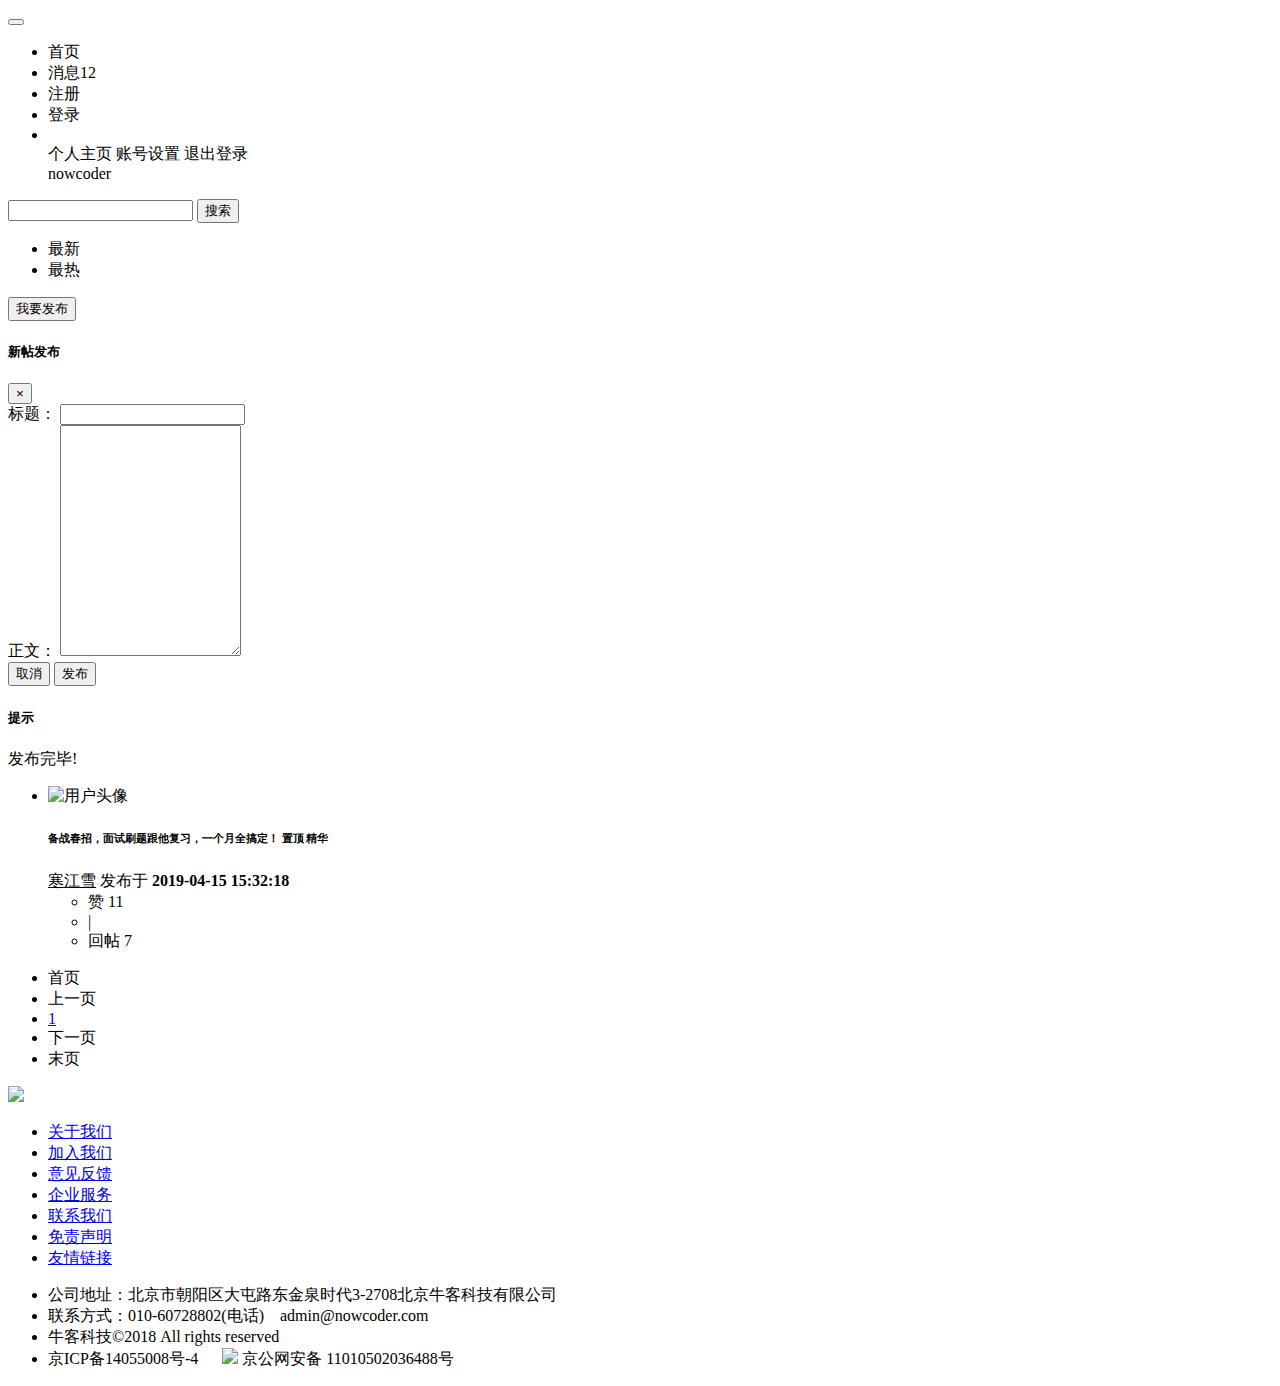
==== src/main/resources/templates/index.html @ 5c81f7e5 "1.0" ====
<!doctype html>
<html lang="en" xmlns:th="http://www.thymeleaf.org">
<head>
	<meta charset="utf-8">
	<meta name="viewport" content="width=device-width, initial-scale=1, shrink-to-fit=no">
<!--&lt;!&ndash;	访问页面的时候，在此处生成一个Csrf令牌&ndash;&gt;-->
<!--	<meta name="_csrf" th:content="${_csrf.token}">-->
<!--	<meta name="_csrf_header" th:content="${_csrf.headerName}">-->

	<link rel="icon" href="https://static.nowcoder.com/images/logo_87_87.png"/>
<!--	<link rel="stylesheet" href="https://stackpath.bootstrapcdn.com/bootstrap/4.3.1/css/bootstrap.min.css" crossorigin="anonymous">-->
	<link rel="stylesheet" th:href="@{/bootstrap-4.4.1/css/bootstrap.min.css}" />
	<link rel="stylesheet" th:href="@{/css/global.css}" />
	<title>牛客网-首页</title>
</head>
<body>
<div class="nk-container">
	<!-- 头部 -->
	<header class="bg-dark sticky-top" th:fragment="header">
		<div class="container">
			<!-- 导航 -->
			<nav class="navbar navbar-expand-lg navbar-dark">
				<!-- logo -->
				<a class="navbar-brand" href="#"></a>
				<button class="navbar-toggler" type="button" data-toggle="collapse" data-target="#navbarSupportedContent" aria-controls="navbarSupportedContent" aria-expanded="false" aria-label="Toggle navigation">
					<span class="navbar-toggler-icon"></span>
				</button>
				<!-- 功能 -->
				<div class="collapse navbar-collapse" id="navbarSupportedContent">
					<ul class="navbar-nav mr-auto">
						<li class="nav-item ml-3 btn-group-vertical">
							<a class="nav-link" th:href="@{/index}">首页</a>
						</li>
						<li class="nav-item ml-3 btn-group-vertical"  th:if="${loginUser!=null}">
							<a class="nav-link position-relative" th:href="@{/letter/list}">消息<span class="badge badge-danger" th:utext="${allUnreadCount!=0?allUnreadCount:''}">12</span></a>
						</li>
						<li class="nav-item ml-3 btn-group-vertical" th:if="${loginUser==null}">
							<a class="nav-link" th:href="@{/register}">注册</a>
						</li>
						<li class="nav-item ml-3 btn-group-vertical" th:if="${loginUser==null}">
							<a class="nav-link" th:href="@{/login}">登录</a>
						</li>
						<li class="nav-item ml-3 btn-group-vertical dropdown" th:if="${loginUser!=null}">
							<a class="nav-link dropdown-toggle" href="#" id="navbarDropdown" role="button" data-toggle="dropdown" aria-haspopup="true" aria-expanded="false">
								<img th:src="${loginUser.headerUrl}" class="rounded-circle" style="width:30px;"/>
							</a>
							<div class="dropdown-menu" aria-labelledby="navbarDropdown">
								<a class="dropdown-item text-center" th:href="@{|/user/profile/${loginUser.id}|}">个人主页</a>
								<a class="dropdown-item text-center" th:href="@{/user/setting}">账号设置</a>
								<a class="dropdown-item text-center" th:href="@{/logout}">退出登录</a>
								<div class="dropdown-divider"></div>
								<span class="dropdown-item text-center text-secondary" th:utext="${loginUser.username}">nowcoder</span>
							</div>
						</li>
					</ul>
					<!-- 搜索 -->
					<form class="form-inline my-2 my-lg-0" method="get" th:action="@{/search}">
						<input class="form-control mr-sm-2" type="search" aria-label="Search" name="keyword" th:value="${keyword}"/>
						<button class="btn btn-outline-light my-2 my-sm-0" type="submit">搜索</button>
					</form>
				</div>
			</nav>
		</div>
	</header>

	<!-- 内容 -->
	<div class="main">
		<div class="container">
			<div class="position-relative">
				<!-- 筛选条件 -->
				<ul class="nav nav-tabs mb-3">
					<li class="nav-item">
						<a th:class="|nav-link ${orderModel==0?'active':''}|" th:href="@{/index(orderModel=0)}">最新</a>
					</li>
					<li class="nav-item">
						<a th:class="|nav-link ${orderModel==1?'active':''}|"  th:href="@{/index(orderModel=1)}">最热</a>
					</li>
				</ul>
				<button type="button" class="btn btn-primary btn-sm position-absolute rt-0" data-toggle="modal" data-target="#publishModal" th:if="${loginUser!=null}">我要发布</button>
			</div>
			<!-- 弹出框 -->
			<div class="modal fade" id="publishModal" tabindex="-1" role="dialog" aria-labelledby="publishModalLabel" aria-hidden="true">
				<div class="modal-dialog modal-lg" role="document">
					<div class="modal-content">
						<div class="modal-header">
							<h5 class="modal-title" id="publishModalLabel">新帖发布</h5>
							<button type="button" class="close" data-dismiss="modal" aria-label="Close">
								<span aria-hidden="true">&times;</span>
							</button>
						</div>
						<div class="modal-body">
							<form>
								<div class="form-group">
									<label for="recipient-name" class="col-form-label">标题：</label>
									<input type="text" class="form-control" id="recipient-name">
								</div>
								<div class="form-group">
									<label for="message-text" class="col-form-label">正文：</label>
									<textarea class="form-control" id="message-text" rows="15"></textarea>
								</div>
							</form>
						</div>
						<div class="modal-footer">
							<button type="button" class="btn btn-secondary" data-dismiss="modal">取消</button>
							<button type="button" class="btn btn-primary" id="publishBtn">发布</button>
						</div>
					</div>

				</div>
			</div>
			<!-- 提示框 -->
			<div class="modal fade" id="hintModal" tabindex="-1" role="dialog" aria-labelledby="hintModalLabel" aria-hidden="true">
				<div class="modal-dialog modal-lg" role="document">
					<div class="modal-content">
						<div class="modal-header">
							<h5 class="modal-title" id="hintModalLabel">提示</h5>
						</div>
						<div class="modal-body" id="hintBody">
							发布完毕!
						</div>
					</div>
				</div>
			</div>

			<!-- 帖子列表 -->
			<ul class="list-unstyled">
				<li class="media pb-3 pt-3 mb-3 border-bottom" th:each="map:${discussPosts}">
					<a th:href="@{|/user/profile/${map.user.id}|}">
						<img th:src="${map.user.headerUrl}" class="mr-4 rounded-circle" alt="用户头像" style="width:50px;height:50px;">
					</a>
					<div class="media-body">
						<h6 class="mt-0 mb-3">
							<a th:href="@{|/discuss/detail/${map.post.id}|}" th:utext="${map.post.title}">备战春招，面试刷题跟他复习，一个月全搞定！</a>
							<span class="badge badge-secondary bg-primary" th:if="${map.post.type==1}">置顶</span>
							<span class="badge badge-secondary bg-danger" th:if="${map.post.status==1}">精华</span>
						</h6>
						<div class="text-muted font-size-12">
							<u class="mr-3" th:utext="${map.user.username}">寒江雪</u> 发布于 <b th:text="${#dates.format(map.post.createTime,'yyyy-MM-dd HH:mm:ss')}">2019-04-15 15:32:18</b>
							<ul class="d-inline float-right">
								<li class="d-inline ml-2">赞 <span th:text="${map.likeCount}">11</span></li>
								<li class="d-inline ml-2">|</li>
								<li class="d-inline ml-2">回帖 <span th:text="${map.post.commentCount}">7</span></li>
							</ul>
						</div>
					</div>
				</li>
			</ul>
			<!-- 分页 -->
			<nav class="mt-5" th:if="${page.rows>0}" th:fragment="pagination">
				<ul class="pagination justify-content-center">
					<li class="page-item">
						<a class="page-link" th:href="@{${page.path}(current=1)}">首页</a>
					</li>
					<li th:class="|page-item ${page.current==1?'disabled':''}|">
						<a class="page-link" th:href="@{${page.path}(current=${page.current-1})}">上一页</a></li>

					<li th:class="|page-item ${i==page.current?'active':''}|" th:each="i:${#numbers.sequence(page.from,page.to)}">
						<a class="page-link" href="#" th:text="${i}">1</a>
					</li>
					<li th:class="|page-item ${page.current==page.total?'disabled':''}|">
						<a class="page-link" th:href="@{${page.path}(current=${page.current+1})}">下一页</a>
					</li>
					<li class="page-item">
						<a class="page-link" th:href="@{${page.path}(current=${page.total})}">末页</a>
					</li>
				</ul>
			</nav>
		</div>
	</div>

	<!-- 尾部 -->
	<footer class="bg-dark">
		<div class="container">
			<div class="row">
				<!-- 二维码 -->
				<div class="col-4 qrcode">
					<img src="https://uploadfiles.nowcoder.com/app/app_download.png" class="img-thumbnail" style="width:136px;" />
				</div>
				<!-- 公司信息 -->
				<div class="col-8 detail-info">
					<div class="row">
						<div class="col">
							<ul class="nav">
								<li class="nav-item">
									<a class="nav-link text-light" href="#">关于我们</a>
								</li>
								<li class="nav-item">
									<a class="nav-link text-light" href="#">加入我们</a>
								</li>
								<li class="nav-item">
									<a class="nav-link text-light" href="#">意见反馈</a>
								</li>
								<li class="nav-item">
									<a class="nav-link text-light" href="#">企业服务</a>
								</li>
								<li class="nav-item">
									<a class="nav-link text-light" href="#">联系我们</a>
								</li>
								<li class="nav-item">
									<a class="nav-link text-light" href="#">免责声明</a>
								</li>
								<li class="nav-item">
									<a class="nav-link text-light" href="#">友情链接</a>
								</li>
							</ul>
						</div>
					</div>
					<div class="row">
						<div class="col">
							<ul class="nav btn-group-vertical company-info">
								<li class="nav-item text-white-50">
									公司地址：北京市朝阳区大屯路东金泉时代3-2708北京牛客科技有限公司
								</li>
								<li class="nav-item text-white-50">
									联系方式：010-60728802(电话)&nbsp;&nbsp;&nbsp;&nbsp;admin@nowcoder.com
								</li>
								<li class="nav-item text-white-50">
									牛客科技©2018 All rights reserved
								</li>
								<li class="nav-item text-white-50">
									京ICP备14055008号-4 &nbsp;&nbsp;&nbsp;&nbsp;
									<img src="http://static.nowcoder.com/company/images/res/ghs.png" style="width:18px;" />
									京公网安备 11010502036488号
								</li>
							</ul>
						</div>
					</div>
				</div>
			</div>
		</div>
	</footer>
</div>

<script src="https://code.jquery.com/jquery-3.3.1.min.js" crossorigin="anonymous"></script>
<script src="https://cdnjs.cloudflare.com/ajax/libs/popper.js/1.14.7/umd/popper.min.js" crossorigin="anonymous"></script>
<!--<script src="https://stackpath.bootstrapcdn.com/bootstrap/4.3.1/js/bootstrap.min.js" crossorigin="anonymous"></script>-->
<script th:src="@{/bootstrap-4.4.1/js/bootstrap.min.js}"></script>
<script th:src="@{/js/global.js}"></script>
<script th:src="@{/js/index.js}"></script>
</body>
</html>
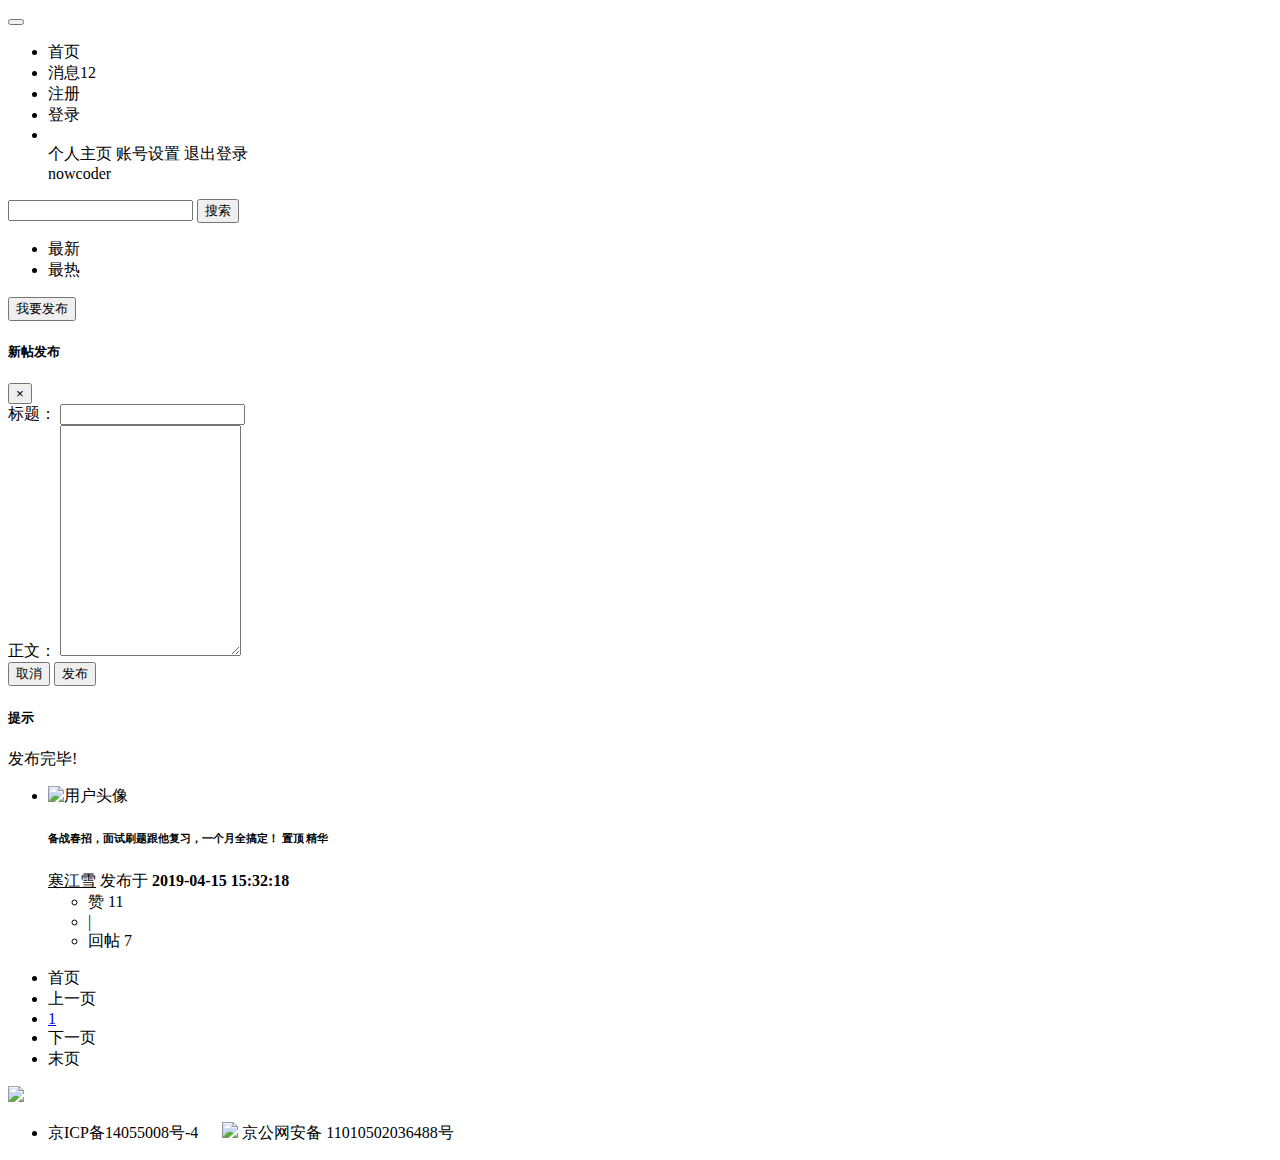
==== commit 90581d4e: "1.2" ====
--- a/src/main/resources/templates/index.html
+++ b/src/main/resources/templates/index.html
@@ -169,7 +169,7 @@
 	</div>
 
 	<!-- 尾部 -->
-	<footer class="bg-dark">
+	<footer class="bg-dark"  th:fragment="footer" >
 		<div class="container">
 			<div class="row">
 				<!-- 二维码 -->
@@ -181,42 +181,14 @@
 					<div class="row">
 						<div class="col">
 							<ul class="nav">
-								<li class="nav-item">
-									<a class="nav-link text-light" href="#">关于我们</a>
-								</li>
-								<li class="nav-item">
-									<a class="nav-link text-light" href="#">加入我们</a>
-								</li>
-								<li class="nav-item">
-									<a class="nav-link text-light" href="#">意见反馈</a>
-								</li>
-								<li class="nav-item">
-									<a class="nav-link text-light" href="#">企业服务</a>
-								</li>
-								<li class="nav-item">
-									<a class="nav-link text-light" href="#">联系我们</a>
-								</li>
-								<li class="nav-item">
-									<a class="nav-link text-light" href="#">免责声明</a>
-								</li>
-								<li class="nav-item">
-									<a class="nav-link text-light" href="#">友情链接</a>
-								</li>
+								
 							</ul>
 						</div>
 					</div>
 					<div class="row">
 						<div class="col">
 							<ul class="nav btn-group-vertical company-info">
-								<li class="nav-item text-white-50">
-									公司地址：北京市朝阳区大屯路东金泉时代3-2708北京牛客科技有限公司
-								</li>
-								<li class="nav-item text-white-50">
-									联系方式：010-60728802(电话)&nbsp;&nbsp;&nbsp;&nbsp;admin@nowcoder.com
-								</li>
-								<li class="nav-item text-white-50">
-									牛客科技©2018 All rights reserved
-								</li>
+
 								<li class="nav-item text-white-50">
 									京ICP备14055008号-4 &nbsp;&nbsp;&nbsp;&nbsp;
 									<img src="http://static.nowcoder.com/company/images/res/ghs.png" style="width:18px;" />
@@ -229,7 +201,10 @@
 			</div>
 		</div>
 	</footer>
+
 </div>
+
+
 
 <script src="https://code.jquery.com/jquery-3.3.1.min.js" crossorigin="anonymous"></script>
 <script src="https://cdnjs.cloudflare.com/ajax/libs/popper.js/1.14.7/umd/popper.min.js" crossorigin="anonymous"></script>
